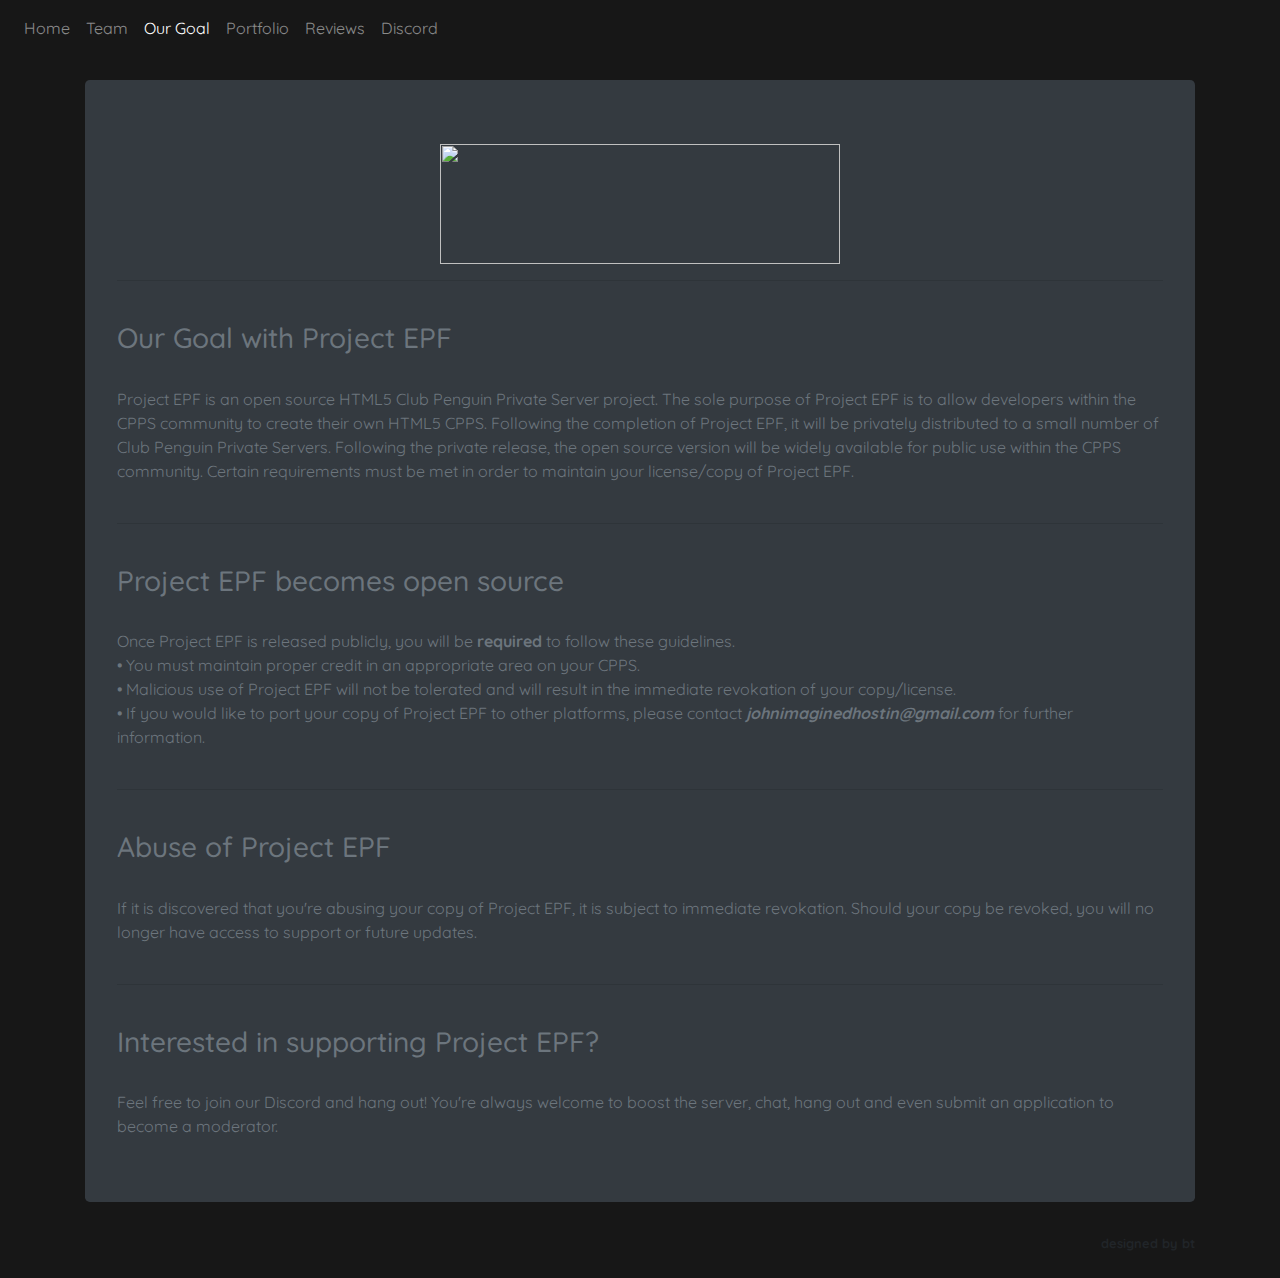
==== goal/index.html @ 99c1c5fc "Add files via upload" ====
<html lang="en" ng-app="projectepf" class="no-js">

<head>
	<!--<![endif]-->
	<title>Project EPF - Home</title>
	<meta name="description" content="Project EPF - Open Source HTML5 Club Penguin">
	<link rel="stylesheet" href="../assets/css/bootstrap.css">
	<link rel="stylesheet" href="../assets/css/style.css">
	<link rel="stylesheet" href="../assets/css/icons.css">
	<link rel="icon" type="image/png" href="../assets/img/favicon.png">
	<!-- vortyx, put your favicon above! ~bt -->
	<style>
	@import url('https://fonts.googleapis.com/css2?family=Quicksand&display=swap');
	</style>
</head>

<body>
	<nav class="navbar navbar-expand-lg navbar-dark">
		<button class="navbar-toggler" type="button" data-toggle="collapse" data-target="#navbarNav" aria-controls="navbarNav" aria-expanded="false" aria-label="Toggle navigation"> <span class="navbar-toggler-icon"></span> </button>
		<div class="collapse navbar-collapse" id="navbarNav">
			<ul class="navbar-nav">
				<li class="nav-item"> <a class="nav-link" href="/">Home</a> </li>
				<li class="nav-item"> <a class="nav-link" href="/team">Team</a> </li>
				<li class="nav-item active"> <a class="nav-link" href="/goal">Our Goal</a> </li>
			    <li class="nav-item"> <a class="nav-link" href="/goal">Portfolio</a> </li>
				<li class="nav-item"> <a class="nav-link" href="/reviews">Reviews</a> </li>
				<li class="nav-item"> <a class="nav-link" href="https://discord.gg/b7EmhBkWud">Discord</a> </li>
			</ul>
		</div>
	</nav>
	<div class="container">
		<br>
		<div id="content-view" ng-view>
			<div class="jumbotron bg-dark text-secondary">
				<div align="center"> <img src="https://project-epf.github.io/Website/images/logo.png" width="400" height="120">
					<hr>
					<br> </div>
				<h3>Our Goal with Project EPF</h3>
				<br> Project EPF is an open source HTML5 Club Penguin Private Server project. The sole purpose of Project EPF is to allow developers within the CPPS
				community to create their own HTML5 CPPS. Following the completion of Project EPF, it will be privately distributed to a small number of Club Penguin
				Private Servers. Following the private release, the open source version will be widely available for public use within the CPPS community. Certain
				requirements must be met in order to maintain your license/copy of Project EPF.<br><br><hr><br>
				<h3>Project EPF becomes open source</h3><br>
				Once Project EPF is released publicly, you will be <b>required</b> to follow these guidelines.<br>
				&bullet; You must maintain proper credit in an appropriate area on your CPPS.<br>
				&bullet; Malicious use of Project EPF will not be tolerated and will result in the immediate revokation of your copy/license.<br>
				&bullet; If you would like to port your copy of Project EPF to other platforms, please contact <b><i>johnimaginedhostin@gmail.com</b></i> for further information.
				<br><br><hr><br>
				<h3>Abuse of Project EPF</h3><br>
				If it is discovered that you're abusing your copy of Project EPF, it is subject to immediate revokation. Should your copy be revoked, you will 
				no longer have access to support or future updates.<br><br><hr><br>
				<h3>Interested in supporting Project EPF?</h3><br>
				Feel free to join our Discord and hang out! You're always welcome to boost the server, chat, hang out and even submit an application to become a moderator.
				</div>
		</div>
		<div class="footer">
			<div align="right"> <small><strong>designed by bt</strong></small><br><br>
		</div>
		</div>
</body>
</html>
---- assets/css/style.css ----
body {
	font-family: 'Quicksand', sans-serif;
	background-color: #171717;
}

epf {
	color: #828181;
}
---- assets/css/icons.css ----
@font-face {
  font-family: "bootstrap-icons";
  src: url("./fonts/bootstrap-icons.woff2?231ce25e89ab5804f9a6c427b8d325c9") format("woff2"),
url("./fonts/bootstrap-icons.woff?231ce25e89ab5804f9a6c427b8d325c9") format("woff");
}

[class^="bi-"]::before,
[class*=" bi-"]::before {
  display: inline-block;
  font-family: bootstrap-icons !important;
  font-style: normal;
  font-weight: normal !important;
  font-variant: normal;
  text-transform: none;
  line-height: 1;
  vertical-align: -.125em;
  -webkit-font-smoothing: antialiased;
  -moz-osx-font-smoothing: grayscale;
}

.bi-alarm-fill::before { content: "\f101"; }
.bi-alarm::before { content: "\f102"; }
.bi-align-bottom::before { content: "\f103"; }
.bi-align-center::before { content: "\f104"; }
.bi-align-end::before { content: "\f105"; }
.bi-align-middle::before { content: "\f106"; }
.bi-align-start::before { content: "\f107"; }
.bi-align-top::before { content: "\f108"; }
.bi-alt::before { content: "\f109"; }
.bi-app-indicator::before { content: "\f10a"; }
.bi-app::before { content: "\f10b"; }
.bi-archive-fill::before { content: "\f10c"; }
.bi-archive::before { content: "\f10d"; }
.bi-arrow-90deg-down::before { content: "\f10e"; }
.bi-arrow-90deg-left::before { content: "\f10f"; }
.bi-arrow-90deg-right::before { content: "\f110"; }
.bi-arrow-90deg-up::before { content: "\f111"; }
.bi-arrow-bar-down::before { content: "\f112"; }
.bi-arrow-bar-left::before { content: "\f113"; }
.bi-arrow-bar-right::before { content: "\f114"; }
.bi-arrow-bar-up::before { content: "\f115"; }
.bi-arrow-clockwise::before { content: "\f116"; }
.bi-arrow-counterclockwise::before { content: "\f117"; }
.bi-arrow-down-circle-fill::before { content: "\f118"; }
.bi-arrow-down-circle::before { content: "\f119"; }
.bi-arrow-down-left-circle-fill::before { content: "\f11a"; }
.bi-arrow-down-left-circle::before { content: "\f11b"; }
.bi-arrow-down-left-square-fill::before { content: "\f11c"; }
.bi-arrow-down-left-square::before { content: "\f11d"; }
.bi-arrow-down-left::before { content: "\f11e"; }
.bi-arrow-down-right-circle-fill::before { content: "\f11f"; }
.bi-arrow-down-right-circle::before { content: "\f120"; }
.bi-arrow-down-right-square-fill::before { content: "\f121"; }
.bi-arrow-down-right-square::before { content: "\f122"; }
.bi-arrow-down-right::before { content: "\f123"; }
.bi-arrow-down-short::before { content: "\f124"; }
.bi-arrow-down-square-fill::before { content: "\f125"; }
.bi-arrow-down-square::before { content: "\f126"; }
.bi-arrow-down-up::before { content: "\f127"; }
.bi-arrow-down::before { content: "\f128"; }
.bi-arrow-left-circle-fill::before { content: "\f129"; }
.bi-arrow-left-circle::before { content: "\f12a"; }
.bi-arrow-left-right::before { content: "\f12b"; }
.bi-arrow-left-short::before { content: "\f12c"; }
.bi-arrow-left-square-fill::before { content: "\f12d"; }
.bi-arrow-left-square::before { content: "\f12e"; }
.bi-arrow-left::before { content: "\f12f"; }
.bi-arrow-repeat::before { content: "\f130"; }
.bi-arrow-return-left::before { content: "\f131"; }
.bi-arrow-return-right::before { content: "\f132"; }
.bi-arrow-right-circle-fill::before { content: "\f133"; }
.bi-arrow-right-circle::before { content: "\f134"; }
.bi-arrow-right-short::before { content: "\f135"; }
.bi-arrow-right-square-fill::before { content: "\f136"; }
.bi-arrow-right-square::before { content: "\f137"; }
.bi-arrow-right::before { content: "\f138"; }
.bi-arrow-up-circle-fill::before { content: "\f139"; }
.bi-arrow-up-circle::before { content: "\f13a"; }
.bi-arrow-up-left-circle-fill::before { content: "\f13b"; }
.bi-arrow-up-left-circle::before { content: "\f13c"; }
.bi-arrow-up-left-square-fill::before { content: "\f13d"; }
.bi-arrow-up-left-square::before { content: "\f13e"; }
.bi-arrow-up-left::before { content: "\f13f"; }
.bi-arrow-up-right-circle-fill::before { content: "\f140"; }
.bi-arrow-up-right-circle::before { content: "\f141"; }
.bi-arrow-up-right-square-fill::before { content: "\f142"; }
.bi-arrow-up-right-square::before { content: "\f143"; }
.bi-arrow-up-right::before { content: "\f144"; }
.bi-arrow-up-short::before { content: "\f145"; }
.bi-arrow-up-square-fill::before { content: "\f146"; }
.bi-arrow-up-square::before { content: "\f147"; }
.bi-arrow-up::before { content: "\f148"; }
.bi-arrows-angle-contract::before { content: "\f149"; }
.bi-arrows-angle-expand::before { content: "\f14a"; }
.bi-arrows-collapse::before { content: "\f14b"; }
.bi-arrows-expand::before { content: "\f14c"; }
.bi-arrows-fullscreen::before { content: "\f14d"; }
.bi-arrows-move::before { content: "\f14e"; }
.bi-aspect-ratio-fill::before { content: "\f14f"; }
.bi-aspect-ratio::before { content: "\f150"; }
.bi-asterisk::before { content: "\f151"; }
.bi-at::before { content: "\f152"; }
.bi-award-fill::before { content: "\f153"; }
.bi-award::before { content: "\f154"; }
.bi-back::before { content: "\f155"; }
.bi-backspace-fill::before { content: "\f156"; }
.bi-backspace-reverse-fill::before { content: "\f157"; }
.bi-backspace-reverse::before { content: "\f158"; }
.bi-backspace::before { content: "\f159"; }
.bi-badge-3d-fill::before { content: "\f15a"; }
.bi-badge-3d::before { content: "\f15b"; }
.bi-badge-4k-fill::before { content: "\f15c"; }
.bi-badge-4k::before { content: "\f15d"; }
.bi-badge-8k-fill::before { content: "\f15e"; }
.bi-badge-8k::before { content: "\f15f"; }
.bi-badge-ad-fill::before { content: "\f160"; }
.bi-badge-ad::before { content: "\f161"; }
.bi-badge-ar-fill::before { content: "\f162"; }
.bi-badge-ar::before { content: "\f163"; }
.bi-badge-cc-fill::before { content: "\f164"; }
.bi-badge-cc::before { content: "\f165"; }
.bi-badge-hd-fill::before { content: "\f166"; }
.bi-badge-hd::before { content: "\f167"; }
.bi-badge-tm-fill::before { content: "\f168"; }
.bi-badge-tm::before { content: "\f169"; }
.bi-badge-vo-fill::before { content: "\f16a"; }
.bi-badge-vo::before { content: "\f16b"; }
.bi-badge-vr-fill::before { content: "\f16c"; }
.bi-badge-vr::before { content: "\f16d"; }
.bi-badge-wc-fill::before { content: "\f16e"; }
.bi-badge-wc::before { content: "\f16f"; }
.bi-bag-check-fill::before { content: "\f170"; }
.bi-bag-check::before { content: "\f171"; }
.bi-bag-dash-fill::before { content: "\f172"; }
.bi-bag-dash::before { content: "\f173"; }
.bi-bag-fill::before { content: "\f174"; }
.bi-bag-plus-fill::before { content: "\f175"; }
.bi-bag-plus::before { content: "\f176"; }
.bi-bag-x-fill::before { content: "\f177"; }
.bi-bag-x::before { content: "\f178"; }
.bi-bag::before { content: "\f179"; }
.bi-bar-chart-fill::before { content: "\f17a"; }
.bi-bar-chart-line-fill::before { content: "\f17b"; }
.bi-bar-chart-line::before { content: "\f17c"; }
.bi-bar-chart-steps::before { content: "\f17d"; }
.bi-bar-chart::before { content: "\f17e"; }
.bi-basket-fill::before { content: "\f17f"; }
.bi-basket::before { content: "\f180"; }
.bi-basket2-fill::before { content: "\f181"; }
.bi-basket2::before { content: "\f182"; }
.bi-basket3-fill::before { content: "\f183"; }
.bi-basket3::before { content: "\f184"; }
.bi-battery-charging::before { content: "\f185"; }
.bi-battery-full::before { content: "\f186"; }
.bi-battery-half::before { content: "\f187"; }
.bi-battery::before { content: "\f188"; }
.bi-bell-fill::before { content: "\f189"; }
.bi-bell::before { content: "\f18a"; }
.bi-bezier::before { content: "\f18b"; }
.bi-bezier2::before { content: "\f18c"; }
.bi-bicycle::before { content: "\f18d"; }
.bi-binoculars-fill::before { content: "\f18e"; }
.bi-binoculars::before { content: "\f18f"; }
.bi-blockquote-left::before { content: "\f190"; }
.bi-blockquote-right::before { content: "\f191"; }
.bi-book-fill::before { content: "\f192"; }
.bi-book-half::before { content: "\f193"; }
.bi-book::before { content: "\f194"; }
.bi-bookmark-check-fill::before { content: "\f195"; }
.bi-bookmark-check::before { content: "\f196"; }
.bi-bookmark-dash-fill::before { content: "\f197"; }
.bi-bookmark-dash::before { content: "\f198"; }
.bi-bookmark-fill::before { content: "\f199"; }
.bi-bookmark-heart-fill::before { content: "\f19a"; }
.bi-bookmark-heart::before { content: "\f19b"; }
.bi-bookmark-plus-fill::before { content: "\f19c"; }
.bi-bookmark-plus::before { content: "\f19d"; }
.bi-bookmark-star-fill::before { content: "\f19e"; }
.bi-bookmark-star::before { content: "\f19f"; }
.bi-bookmark-x-fill::before { content: "\f1a0"; }
.bi-bookmark-x::before { content: "\f1a1"; }
.bi-bookmark::before { content: "\f1a2"; }
.bi-bookmarks-fill::before { content: "\f1a3"; }
.bi-bookmarks::before { content: "\f1a4"; }
.bi-bookshelf::before { content: "\f1a5"; }
.bi-bootstrap-fill::before { content: "\f1a6"; }
.bi-bootstrap-reboot::before { content: "\f1a7"; }
.bi-bootstrap::before { content: "\f1a8"; }
.bi-border-all::before { content: "\f1a9"; }
.bi-border-bottom::before { content: "\f1aa"; }
.bi-border-center::before { content: "\f1ab"; }
.bi-border-inner::before { content: "\f1ac"; }
.bi-border-left::before { content: "\f1ad"; }
.bi-border-middle::before { content: "\f1ae"; }
.bi-border-outer::before { content: "\f1af"; }
.bi-border-right::before { content: "\f1b0"; }
.bi-border-style::before { content: "\f1b1"; }
.bi-border-top::before { content: "\f1b2"; }
.bi-border-width::before { content: "\f1b3"; }
.bi-border::before { content: "\f1b4"; }
.bi-bounding-box-circles::before { content: "\f1b5"; }
.bi-bounding-box::before { content: "\f1b6"; }
.bi-box-arrow-down-left::before { content: "\f1b7"; }
.bi-box-arrow-down-right::before { content: "\f1b8"; }
.bi-box-arrow-down::before { content: "\f1b9"; }
.bi-box-arrow-in-down-left::before { content: "\f1ba"; }
.bi-box-arrow-in-down-right::before { content: "\f1bb"; }
.bi-box-arrow-in-down::before { content: "\f1bc"; }
.bi-box-arrow-in-left::before { content: "\f1bd"; }
.bi-box-arrow-in-right::before { content: "\f1be"; }
.bi-box-arrow-in-up-left::before { content: "\f1bf"; }
.bi-box-arrow-in-up-right::before { content: "\f1c0"; }
.bi-box-arrow-in-up::before { content: "\f1c1"; }
.bi-box-arrow-left::before { content: "\f1c2"; }
.bi-box-arrow-right::before { content: "\f1c3"; }
.bi-box-arrow-up-left::before { content: "\f1c4"; }
.bi-box-arrow-up-right::before { content: "\f1c5"; }
.bi-box-arrow-up::before { content: "\f1c6"; }
.bi-box-seam::before { content: "\f1c7"; }
.bi-box::before { content: "\f1c8"; }
.bi-braces::before { content: "\f1c9"; }
.bi-bricks::before { content: "\f1ca"; }
.bi-briefcase-fill::before { content: "\f1cb"; }
.bi-briefcase::before { content: "\f1cc"; }
.bi-brightness-alt-high-fill::before { content: "\f1cd"; }
.bi-brightness-alt-high::before { content: "\f1ce"; }
.bi-brightness-alt-low-fill::before { content: "\f1cf"; }
.bi-brightness-alt-low::before { content: "\f1d0"; }
.bi-brightness-high-fill::before { content: "\f1d1"; }
.bi-brightness-high::before { content: "\f1d2"; }
.bi-brightness-low-fill::before { content: "\f1d3"; }
.bi-brightness-low::before { content: "\f1d4"; }
.bi-broadcast-pin::before { content: "\f1d5"; }
.bi-broadcast::before { content: "\f1d6"; }
.bi-brush-fill::before { content: "\f1d7"; }
.bi-brush::before { content: "\f1d8"; }
.bi-bucket-fill::before { content: "\f1d9"; }
.bi-bucket::before { content: "\f1da"; }
.bi-bug-fill::before { content: "\f1db"; }
.bi-bug::before { content: "\f1dc"; }
.bi-building::before { content: "\f1dd"; }
.bi-bullseye::before { content: "\f1de"; }
.bi-calculator-fill::before { content: "\f1df"; }
.bi-calculator::before { content: "\f1e0"; }
.bi-calendar-check-fill::before { content: "\f1e1"; }
.bi-calendar-check::before { content: "\f1e2"; }
.bi-calendar-date-fill::before { content: "\f1e3"; }
.bi-calendar-date::before { content: "\f1e4"; }
.bi-calendar-day-fill::before { content: "\f1e5"; }
.bi-calendar-day::before { content: "\f1e6"; }
.bi-calendar-event-fill::before { content: "\f1e7"; }
.bi-calendar-event::before { content: "\f1e8"; }
.bi-calendar-fill::before { content: "\f1e9"; }
.bi-calendar-minus-fill::before { content: "\f1ea"; }
.bi-calendar-minus::before { content: "\f1eb"; }
.bi-calendar-month-fill::before { content: "\f1ec"; }
.bi-calendar-month::before { content: "\f1ed"; }
.bi-calendar-plus-fill::before { content: "\f1ee"; }
.bi-calendar-plus::before { content: "\f1ef"; }
.bi-calendar-range-fill::before { content: "\f1f0"; }
.bi-calendar-range::before { content: "\f1f1"; }
.bi-calendar-week-fill::before { content: "\f1f2"; }
.bi-calendar-week::before { content: "\f1f3"; }
.bi-calendar-x-fill::before { content: "\f1f4"; }
.bi-calendar-x::before { content: "\f1f5"; }
.bi-calendar::before { content: "\f1f6"; }
.bi-calendar2-check-fill::before { content: "\f1f7"; }
.bi-calendar2-check::before { content: "\f1f8"; }
.bi-calendar2-date-fill::before { content: "\f1f9"; }
.bi-calendar2-date::before { content: "\f1fa"; }
.bi-calendar2-day-fill::before { content: "\f1fb"; }
.bi-calendar2-day::before { content: "\f1fc"; }
.bi-calendar2-event-fill::before { content: "\f1fd"; }
.bi-calendar2-event::before { content: "\f1fe"; }
.bi-calendar2-fill::before { content: "\f1ff"; }
.bi-calendar2-minus-fill::before { content: "\f200"; }
.bi-calendar2-minus::before { content: "\f201"; }
.bi-calendar2-month-fill::before { content: "\f202"; }
.bi-calendar2-month::before { content: "\f203"; }
.bi-calendar2-plus-fill::before { content: "\f204"; }
.bi-calendar2-plus::before { content: "\f205"; }
.bi-calendar2-range-fill::before { content: "\f206"; }
.bi-calendar2-range::before { content: "\f207"; }
.bi-calendar2-week-fill::before { content: "\f208"; }
.bi-calendar2-week::before { content: "\f209"; }
.bi-calendar2-x-fill::before { content: "\f20a"; }
.bi-calendar2-x::before { content: "\f20b"; }
.bi-calendar2::before { content: "\f20c"; }
.bi-calendar3-event-fill::before { content: "\f20d"; }
.bi-calendar3-event::before { content: "\f20e"; }
.bi-calendar3-fill::before { content: "\f20f"; }
.bi-calendar3-range-fill::before { content: "\f210"; }
.bi-calendar3-range::before { content: "\f211"; }
.bi-calendar3-week-fill::before { content: "\f212"; }
.bi-calendar3-week::before { content: "\f213"; }
.bi-calendar3::before { content: "\f214"; }
.bi-calendar4-event::before { content: "\f215"; }
.bi-calendar4-range::before { content: "\f216"; }
.bi-calendar4-week::before { content: "\f217"; }
.bi-calendar4::before { content: "\f218"; }
.bi-camera-fill::before { content: "\f219"; }
.bi-camera-reels-fill::before { content: "\f21a"; }
.bi-camera-reels::before { content: "\f21b"; }
.bi-camera-video-fill::before { content: "\f21c"; }
.bi-camera-video-off-fill::before { content: "\f21d"; }
.bi-camera-video-off::before { content: "\f21e"; }
.bi-camera-video::before { content: "\f21f"; }
.bi-camera::before { content: "\f220"; }
.bi-camera2::before { content: "\f221"; }
.bi-capslock-fill::before { content: "\f222"; }
.bi-capslock::before { content: "\f223"; }
.bi-card-checklist::before { content: "\f224"; }
.bi-card-heading::before { content: "\f225"; }
.bi-card-image::before { content: "\f226"; }
.bi-card-list::before { content: "\f227"; }
.bi-card-text::before { content: "\f228"; }
.bi-caret-down-fill::before { content: "\f229"; }
.bi-caret-down-square-fill::before { content: "\f22a"; }
.bi-caret-down-square::before { content: "\f22b"; }
.bi-caret-down::before { content: "\f22c"; }
.bi-caret-left-fill::before { content: "\f22d"; }
.bi-caret-left-square-fill::before { content: "\f22e"; }
.bi-caret-left-square::before { content: "\f22f"; }
.bi-caret-left::before { content: "\f230"; }
.bi-caret-right-fill::before { content: "\f231"; }
.bi-caret-right-square-fill::before { content: "\f232"; }
.bi-caret-right-square::before { content: "\f233"; }
.bi-caret-right::before { content: "\f234"; }
.bi-caret-up-fill::before { content: "\f235"; }
.bi-caret-up-square-fill::before { content: "\f236"; }
.bi-caret-up-square::before { content: "\f237"; }
.bi-caret-up::before { content: "\f238"; }
.bi-cart-check-fill::before { content: "\f239"; }
.bi-cart-check::before { content: "\f23a"; }
.bi-cart-dash-fill::before { content: "\f23b"; }
.bi-cart-dash::before { content: "\f23c"; }
.bi-cart-fill::before { content: "\f23d"; }
.bi-cart-plus-fill::before { content: "\f23e"; }
.bi-cart-plus::before { content: "\f23f"; }
.bi-cart-x-fill::before { content: "\f240"; }
.bi-cart-x::before { content: "\f241"; }
.bi-cart::before { content: "\f242"; }
.bi-cart2::before { content: "\f243"; }
.bi-cart3::before { content: "\f244"; }
.bi-cart4::before { content: "\f245"; }
.bi-cash-stack::before { content: "\f246"; }
.bi-cash::before { content: "\f247"; }
.bi-cast::before { content: "\f248"; }
.bi-chat-dots-fill::before { content: "\f249"; }
.bi-chat-dots::before { content: "\f24a"; }
.bi-chat-fill::before { content: "\f24b"; }
.bi-chat-left-dots-fill::before { content: "\f24c"; }
.bi-chat-left-dots::before { content: "\f24d"; }
.bi-chat-left-fill::before { content: "\f24e"; }
.bi-chat-left-quote-fill::before { content: "\f24f"; }
.bi-chat-left-quote::before { content: "\f250"; }
.bi-chat-left-text-fill::before { content: "\f251"; }
.bi-chat-left-text::before { content: "\f252"; }
.bi-chat-left::before { content: "\f253"; }
.bi-chat-quote-fill::before { content: "\f254"; }
.bi-chat-quote::before { content: "\f255"; }
.bi-chat-right-dots-fill::before { content: "\f256"; }
.bi-chat-right-dots::before { content: "\f257"; }
.bi-chat-right-fill::before { content: "\f258"; }
.bi-chat-right-quote-fill::before { content: "\f259"; }
.bi-chat-right-quote::before { content: "\f25a"; }
.bi-chat-right-text-fill::before { content: "\f25b"; }
.bi-chat-right-text::before { content: "\f25c"; }
.bi-chat-right::before { content: "\f25d"; }
.bi-chat-square-dots-fill::before { content: "\f25e"; }
.bi-chat-square-dots::before { content: "\f25f"; }
.bi-chat-square-fill::before { content: "\f260"; }
.bi-chat-square-quote-fill::before { content: "\f261"; }
.bi-chat-square-quote::before { content: "\f262"; }
.bi-chat-square-text-fill::before { content: "\f263"; }
.bi-chat-square-text::before { content: "\f264"; }
.bi-chat-square::before { content: "\f265"; }
.bi-chat-text-fill::before { content: "\f266"; }
.bi-chat-text::before { content: "\f267"; }
.bi-chat::before { content: "\f268"; }
.bi-check-all::before { content: "\f269"; }
.bi-check-circle-fill::before { content: "\f26a"; }
.bi-check-circle::before { content: "\f26b"; }
.bi-check-square-fill::before { content: "\f26c"; }
.bi-check-square::before { content: "\f26d"; }
.bi-check::before { content: "\f26e"; }
.bi-check2-all::before { content: "\f26f"; }
.bi-check2-circle::before { content: "\f270"; }
.bi-check2-square::before { content: "\f271"; }
.bi-check2::before { content: "\f272"; }
.bi-chevron-bar-contract::before { content: "\f273"; }
.bi-chevron-bar-down::before { content: "\f274"; }
.bi-chevron-bar-expand::before { content: "\f275"; }
.bi-chevron-bar-left::before { content: "\f276"; }
.bi-chevron-bar-right::before { content: "\f277"; }
.bi-chevron-bar-up::before { content: "\f278"; }
.bi-chevron-compact-down::before { content: "\f279"; }
.bi-chevron-compact-left::before { content: "\f27a"; }
.bi-chevron-compact-right::before { content: "\f27b"; }
.bi-chevron-compact-up::before { content: "\f27c"; }
.bi-chevron-contract::before { content: "\f27d"; }
.bi-chevron-double-down::before { content: "\f27e"; }
.bi-chevron-double-left::before { content: "\f27f"; }
.bi-chevron-double-right::before { content: "\f280"; }
.bi-chevron-double-up::before { content: "\f281"; }
.bi-chevron-down::before { content: "\f282"; }
.bi-chevron-expand::before { content: "\f283"; }
.bi-chevron-left::before { content: "\f284"; }
.bi-chevron-right::before { content: "\f285"; }
.bi-chevron-up::before { content: "\f286"; }
.bi-circle-fill::before { content: "\f287"; }
.bi-circle-half::before { content: "\f288"; }
.bi-circle-square::before { content: "\f289"; }
.bi-circle::before { content: "\f28a"; }
.bi-clipboard-check::before { content: "\f28b"; }
.bi-clipboard-data::before { content: "\f28c"; }
.bi-clipboard-minus::before { content: "\f28d"; }
.bi-clipboard-plus::before { content: "\f28e"; }
.bi-clipboard-x::before { content: "\f28f"; }
.bi-clipboard::before { content: "\f290"; }
.bi-clock-fill::before { content: "\f291"; }
.bi-clock-history::before { content: "\f292"; }
.bi-clock::before { content: "\f293"; }
.bi-cloud-arrow-down-fill::before { content: "\f294"; }
.bi-cloud-arrow-down::before { content: "\f295"; }
.bi-cloud-arrow-up-fill::before { content: "\f296"; }
.bi-cloud-arrow-up::before { content: "\f297"; }
.bi-cloud-check-fill::before { content: "\f298"; }
.bi-cloud-check::before { content: "\f299"; }
.bi-cloud-download-fill::before { content: "\f29a"; }
.bi-cloud-download::before { content: "\f29b"; }
.bi-cloud-drizzle-fill::before { content: "\f29c"; }
.bi-cloud-drizzle::before { content: "\f29d"; }
.bi-cloud-fill::before { content: "\f29e"; }
.bi-cloud-fog-fill::before { content: "\f29f"; }
.bi-cloud-fog::before { content: "\f2a0"; }
.bi-cloud-fog2-fill::before { content: "\f2a1"; }
.bi-cloud-fog2::before { content: "\f2a2"; }
.bi-cloud-hail-fill::before { content: "\f2a3"; }
.bi-cloud-hail::before { content: "\f2a4"; }
.bi-cloud-haze-1::before { content: "\f2a5"; }
.bi-cloud-haze-fill::before { content: "\f2a6"; }
.bi-cloud-haze::before { content: "\f2a7"; }
.bi-cloud-haze2-fill::before { content: "\f2a8"; }
.bi-cloud-lightning-fill::before { content: "\f2a9"; }
.bi-cloud-lightning-rain-fill::before { content: "\f2aa"; }
.bi-cloud-lightning-rain::before { content: "\f2ab"; }
.bi-cloud-lightning::before { content: "\f2ac"; }
.bi-cloud-minus-fill::before { content: "\f2ad"; }
.bi-cloud-minus::before { content: "\f2ae"; }
.bi-cloud-moon-fill::before { content: "\f2af"; }
.bi-cloud-moon::before { content: "\f2b0"; }
.bi-cloud-plus-fill::before { content: "\f2b1"; }
.bi-cloud-plus::before { content: "\f2b2"; }
.bi-cloud-rain-fill::before { content: "\f2b3"; }
.bi-cloud-rain-heavy-fill::before { content: "\f2b4"; }
.bi-cloud-rain-heavy::before { content: "\f2b5"; }
.bi-cloud-rain::before { content: "\f2b6"; }
.bi-cloud-slash-fill::before { content: "\f2b7"; }
.bi-cloud-slash::before { content: "\f2b8"; }
.bi-cloud-sleet-fill::before { content: "\f2b9"; }
.bi-cloud-sleet::before { content: "\f2ba"; }
.bi-cloud-snow-fill::before { content: "\f2bb"; }
.bi-cloud-snow::before { content: "\f2bc"; }
.bi-cloud-sun-fill::before { content: "\f2bd"; }
.bi-cloud-sun::before { content: "\f2be"; }
.bi-cloud-upload-fill::before { content: "\f2bf"; }
.bi-cloud-upload::before { content: "\f2c0"; }
.bi-cloud::before { content: "\f2c1"; }
.bi-clouds-fill::before { content: "\f2c2"; }
.bi-clouds::before { content: "\f2c3"; }
.bi-cloudy-fill::before { content: "\f2c4"; }
.bi-cloudy::before { content: "\f2c5"; }
.bi-code-slash::before { content: "\f2c6"; }
.bi-code-square::before { content: "\f2c7"; }
.bi-code::before { content: "\f2c8"; }
.bi-collection-fill::before { content: "\f2c9"; }
.bi-collection-play-fill::before { content: "\f2ca"; }
.bi-collection-play::before { content: "\f2cb"; }
.bi-collection::before { content: "\f2cc"; }
.bi-columns-gap::before { content: "\f2cd"; }
.bi-columns::before { content: "\f2ce"; }
.bi-command::before { content: "\f2cf"; }
.bi-compass-fill::before { content: "\f2d0"; }
.bi-compass::before { content: "\f2d1"; }
.bi-cone-striped::before { content: "\f2d2"; }
.bi-cone::before { content: "\f2d3"; }
.bi-controller::before { content: "\f2d4"; }
.bi-cpu-fill::before { content: "\f2d5"; }
.bi-cpu::before { content: "\f2d6"; }
.bi-credit-card-2-back-fill::before { content: "\f2d7"; }
.bi-credit-card-2-back::before { content: "\f2d8"; }
.bi-credit-card-2-front-fill::before { content: "\f2d9"; }
.bi-credit-card-2-front::before { content: "\f2da"; }
.bi-credit-card-fill::before { content: "\f2db"; }
.bi-credit-card::before { content: "\f2dc"; }
.bi-crop::before { content: "\f2dd"; }
.bi-cup-fill::before { content: "\f2de"; }
.bi-cup-straw::before { content: "\f2df"; }
.bi-cup::before { content: "\f2e0"; }
.bi-cursor-fill::before { content: "\f2e1"; }
.bi-cursor-text::before { content: "\f2e2"; }
.bi-cursor::before { content: "\f2e3"; }
.bi-dash-circle-dotted::before { content: "\f2e4"; }
.bi-dash-circle-fill::before { content: "\f2e5"; }
.bi-dash-circle::before { content: "\f2e6"; }
.bi-dash-square-dotted::before { content: "\f2e7"; }
.bi-dash-square-fill::before { content: "\f2e8"; }
.bi-dash-square::before { content: "\f2e9"; }
.bi-dash::before { content: "\f2ea"; }
.bi-diagram-2-fill::before { content: "\f2eb"; }
.bi-diagram-2::before { content: "\f2ec"; }
.bi-diagram-3-fill::before { content: "\f2ed"; }
.bi-diagram-3::before { content: "\f2ee"; }
.bi-diamond-fill::before { content: "\f2ef"; }
.bi-diamond-half::before { content: "\f2f0"; }
.bi-diamond::before { content: "\f2f1"; }
.bi-dice-1-fill::before { content: "\f2f2"; }
.bi-dice-1::before { content: "\f2f3"; }
.bi-dice-2-fill::before { content: "\f2f4"; }
.bi-dice-2::before { content: "\f2f5"; }
.bi-dice-3-fill::before { content: "\f2f6"; }
.bi-dice-3::before { content: "\f2f7"; }
.bi-dice-4-fill::before { content: "\f2f8"; }
.bi-dice-4::before { content: "\f2f9"; }
.bi-dice-5-fill::before { content: "\f2fa"; }
.bi-dice-5::before { content: "\f2fb"; }
.bi-dice-6-fill::before { content: "\f2fc"; }
.bi-dice-6::before { content: "\f2fd"; }
.bi-disc-fill::before { content: "\f2fe"; }
.bi-disc::before { content: "\f2ff"; }
.bi-discord::before { content: "\f300"; }
.bi-display-fill::before { content: "\f301"; }
.bi-display::before { content: "\f302"; }
.bi-distribute-horizontal::before { content: "\f303"; }
.bi-distribute-vertical::before { content: "\f304"; }
.bi-door-closed-fill::before { content: "\f305"; }
.bi-door-closed::before { content: "\f306"; }
.bi-door-open-fill::before { content: "\f307"; }
.bi-door-open::before { content: "\f308"; }
.bi-dot::before { content: "\f309"; }
.bi-download::before { content: "\f30a"; }
.bi-droplet-fill::before { content: "\f30b"; }
.bi-droplet-half::before { content: "\f30c"; }
.bi-droplet::before { content: "\f30d"; }
.bi-earbuds::before { content: "\f30e"; }
.bi-easel-fill::before { content: "\f30f"; }
.bi-easel::before { content: "\f310"; }
.bi-egg-fill::before { content: "\f311"; }
.bi-egg-fried::before { content: "\f312"; }
.bi-egg::before { content: "\f313"; }
.bi-eject-fill::before { content: "\f314"; }
.bi-eject::before { content: "\f315"; }
.bi-emoji-angry-fill::before { content: "\f316"; }
.bi-emoji-angry::before { content: "\f317"; }
.bi-emoji-dizzy-fill::before { content: "\f318"; }
.bi-emoji-dizzy::before { content: "\f319"; }
.bi-emoji-expressionless-fill::before { content: "\f31a"; }
.bi-emoji-expressionless::before { content: "\f31b"; }
.bi-emoji-frown-fill::before { content: "\f31c"; }
.bi-emoji-frown::before { content: "\f31d"; }
.bi-emoji-heart-eyes-fill::before { content: "\f31e"; }
.bi-emoji-heart-eyes::before { content: "\f31f"; }
.bi-emoji-laughing-fill::before { content: "\f320"; }
.bi-emoji-laughing::before { content: "\f321"; }
.bi-emoji-neutral-fill::before { content: "\f322"; }
.bi-emoji-neutral::before { content: "\f323"; }
.bi-emoji-smile-fill::before { content: "\f324"; }
.bi-emoji-smile-upside-down-fill::before { content: "\f325"; }
.bi-emoji-smile-upside-down::before { content: "\f326"; }
.bi-emoji-smile::before { content: "\f327"; }
.bi-emoji-sunglasses-fill::before { content: "\f328"; }
.bi-emoji-sunglasses::before { content: "\f329"; }
.bi-emoji-wink-fill::before { content: "\f32a"; }
.bi-emoji-wink::before { content: "\f32b"; }
.bi-envelope-fill::before { content: "\f32c"; }
.bi-envelope-open-fill::before { content: "\f32d"; }
.bi-envelope-open::before { content: "\f32e"; }
.bi-envelope::before { content: "\f32f"; }
.bi-eraser-fill::before { content: "\f330"; }
.bi-eraser::before { content: "\f331"; }
.bi-exclamation-circle-fill::before { content: "\f332"; }
.bi-exclamation-circle::before { content: "\f333"; }
.bi-exclamation-diamond-fill::before { content: "\f334"; }
.bi-exclamation-diamond::before { content: "\f335"; }
.bi-exclamation-octagon-fill::before { content: "\f336"; }
.bi-exclamation-octagon::before { content: "\f337"; }
.bi-exclamation-square-fill::before { content: "\f338"; }
.bi-exclamation-square::before { content: "\f339"; }
.bi-exclamation-triangle-fill::before { content: "\f33a"; }
.bi-exclamation-triangle::before { content: "\f33b"; }
.bi-exclamation::before { content: "\f33c"; }
.bi-exclude::before { content: "\f33d"; }
.bi-eye-fill::before { content: "\f33e"; }
.bi-eye-slash-fill::before { content: "\f33f"; }
.bi-eye-slash::before { content: "\f340"; }
.bi-eye::before { content: "\f341"; }
.bi-eyedropper::before { content: "\f342"; }
.bi-eyeglasses::before { content: "\f343"; }
.bi-facebook::before { content: "\f344"; }
.bi-file-arrow-down-fill::before { content: "\f345"; }
.bi-file-arrow-down::before { content: "\f346"; }
.bi-file-arrow-up-fill::before { content: "\f347"; }
.bi-file-arrow-up::before { content: "\f348"; }
.bi-file-bar-graph-fill::before { content: "\f349"; }
.bi-file-bar-graph::before { content: "\f34a"; }
.bi-file-binary-fill::before { content: "\f34b"; }
.bi-file-binary::before { content: "\f34c"; }
.bi-file-break-fill::before { content: "\f34d"; }
.bi-file-break::before { content: "\f34e"; }
.bi-file-check-fill::before { content: "\f34f"; }
.bi-file-check::before { content: "\f350"; }
.bi-file-code-fill::before { content: "\f351"; }
.bi-file-code::before { content: "\f352"; }
.bi-file-diff-fill::before { content: "\f353"; }
.bi-file-diff::before { content: "\f354"; }
.bi-file-earmark-arrow-down-fill::before { content: "\f355"; }
.bi-file-earmark-arrow-down::before { content: "\f356"; }
.bi-file-earmark-arrow-up-fill::before { content: "\f357"; }
.bi-file-earmark-arrow-up::before { content: "\f358"; }
.bi-file-earmark-bar-graph-fill::before { content: "\f359"; }
.bi-file-earmark-bar-graph::before { content: "\f35a"; }
.bi-file-earmark-binary-fill::before { content: "\f35b"; }
.bi-file-earmark-binary::before { content: "\f35c"; }
.bi-file-earmark-break-fill::before { content: "\f35d"; }
.bi-file-earmark-break::before { content: "\f35e"; }
.bi-file-earmark-check-fill::before { content: "\f35f"; }
.bi-file-earmark-check::before { content: "\f360"; }
.bi-file-earmark-code-fill::before { content: "\f361"; }
.bi-file-earmark-code::before { content: "\f362"; }
.bi-file-earmark-diff-fill::before { content: "\f363"; }
.bi-file-earmark-diff::before { content: "\f364"; }
.bi-file-earmark-easel-fill::before { content: "\f365"; }
.bi-file-earmark-easel::before { content: "\f366"; }
.bi-file-earmark-excel-fill::before { content: "\f367"; }
.bi-file-earmark-excel::before { content: "\f368"; }
.bi-file-earmark-fill::before { content: "\f369"; }
.bi-file-earmark-font-fill::before { content: "\f36a"; }
.bi-file-earmark-font::before { content: "\f36b"; }
.bi-file-earmark-image-fill::before { content: "\f36c"; }
.bi-file-earmark-image::before { content: "\f36d"; }
.bi-file-earmark-lock-fill::before { content: "\f36e"; }
.bi-file-earmark-lock::before { content: "\f36f"; }
.bi-file-earmark-lock2-fill::before { content: "\f370"; }
.bi-file-earmark-lock2::before { content: "\f371"; }
.bi-file-earmark-medical-fill::before { content: "\f372"; }
.bi-file-earmark-medical::before { content: "\f373"; }
.bi-file-earmark-minus-fill::before { content: "\f374"; }
.bi-file-earmark-minus::before { content: "\f375"; }
.bi-file-earmark-music-fill::before { content: "\f376"; }
.bi-file-earmark-music::before { content: "\f377"; }
.bi-file-earmark-person-fill::before { content: "\f378"; }
.bi-file-earmark-person::before { content: "\f379"; }
.bi-file-earmark-play-fill::before { content: "\f37a"; }
.bi-file-earmark-play::before { content: "\f37b"; }
.bi-file-earmark-plus-fill::before { content: "\f37c"; }
.bi-file-earmark-plus::before { content: "\f37d"; }
.bi-file-earmark-post-fill::before { content: "\f37e"; }
.bi-file-earmark-post::before { content: "\f37f"; }
.bi-file-earmark-ppt-fill::before { content: "\f380"; }
.bi-file-earmark-ppt::before { content: "\f381"; }
.bi-file-earmark-richtext-fill::before { content: "\f382"; }
.bi-file-earmark-richtext::before { content: "\f383"; }
.bi-file-earmark-ruled-fill::before { content: "\f384"; }
.bi-file-earmark-ruled::before { content: "\f385"; }
.bi-file-earmark-slides-fill::before { content: "\f386"; }
.bi-file-earmark-slides::before { content: "\f387"; }
.bi-file-earmark-spreadsheet-fill::before { content: "\f388"; }
.bi-file-earmark-spreadsheet::before { content: "\f389"; }
.bi-file-earmark-text-fill::before { content: "\f38a"; }
.bi-file-earmark-text::before { content: "\f38b"; }
.bi-file-earmark-word-fill::before { content: "\f38c"; }
.bi-file-earmark-word::before { content: "\f38d"; }
.bi-file-earmark-x-fill::before { content: "\f38e"; }
.bi-file-earmark-x::before { content: "\f38f"; }
.bi-file-earmark-zip-fill::before { content: "\f390"; }
.bi-file-earmark-zip::before { content: "\f391"; }
.bi-file-earmark::before { content: "\f392"; }
.bi-file-easel-fill::before { content: "\f393"; }
.bi-file-easel::before { content: "\f394"; }
.bi-file-excel-fill::before { content: "\f395"; }
.bi-file-excel::before { content: "\f396"; }
.bi-file-fill::before { content: "\f397"; }
.bi-file-font-fill::before { content: "\f398"; }
.bi-file-font::before { content: "\f399"; }
.bi-file-image-fill::before { content: "\f39a"; }
.bi-file-image::before { content: "\f39b"; }
.bi-file-lock-fill::before { content: "\f39c"; }
.bi-file-lock::before { content: "\f39d"; }
.bi-file-lock2-fill::before { content: "\f39e"; }
.bi-file-lock2::before { content: "\f39f"; }
.bi-file-medical-fill::before { content: "\f3a0"; }
.bi-file-medical::before { content: "\f3a1"; }
.bi-file-minus-fill::before { content: "\f3a2"; }
.bi-file-minus::before { content: "\f3a3"; }
.bi-file-music-fill::before { content: "\f3a4"; }
.bi-file-music::before { content: "\f3a5"; }
.bi-file-person-fill::before { content: "\f3a6"; }
.bi-file-person::before { content: "\f3a7"; }
.bi-file-play-fill::before { content: "\f3a8"; }
.bi-file-play::before { content: "\f3a9"; }
.bi-file-plus-fill::before { content: "\f3aa"; }
.bi-file-plus::before { content: "\f3ab"; }
.bi-file-post-fill::before { content: "\f3ac"; }
.bi-file-post::before { content: "\f3ad"; }
.bi-file-ppt-fill::before { content: "\f3ae"; }
.bi-file-ppt::before { content: "\f3af"; }
.bi-file-richtext-fill::before { content: "\f3b0"; }
.bi-file-richtext::before { content: "\f3b1"; }
.bi-file-ruled-fill::before { content: "\f3b2"; }
.bi-file-ruled::before { content: "\f3b3"; }
.bi-file-slides-fill::before { content: "\f3b4"; }
.bi-file-slides::before { content: "\f3b5"; }
.bi-file-spreadsheet-fill::before { content: "\f3b6"; }
.bi-file-spreadsheet::before { content: "\f3b7"; }
.bi-file-text-fill::before { content: "\f3b8"; }
.bi-file-text::before { content: "\f3b9"; }
.bi-file-word-fill::before { content: "\f3ba"; }
.bi-file-word::before { content: "\f3bb"; }
.bi-file-x-fill::before { content: "\f3bc"; }
.bi-file-x::before { content: "\f3bd"; }
.bi-file-zip-fill::before { content: "\f3be"; }
.bi-file-zip::before { content: "\f3bf"; }
.bi-file::before { content: "\f3c0"; }
.bi-files-alt::before { content: "\f3c1"; }
.bi-files::before { content: "\f3c2"; }
.bi-film::before { content: "\f3c3"; }
.bi-filter-circle-fill::before { content: "\f3c4"; }
.bi-filter-circle::before { content: "\f3c5"; }
.bi-filter-left::before { content: "\f3c6"; }
.bi-filter-right::before { content: "\f3c7"; }
.bi-filter-square-fill::before { content: "\f3c8"; }
.bi-filter-square::before { content: "\f3c9"; }
.bi-filter::before { content: "\f3ca"; }
.bi-flag-fill::before { content: "\f3cb"; }
.bi-flag::before { content: "\f3cc"; }
.bi-flower1::before { content: "\f3cd"; }
.bi-flower2::before { content: "\f3ce"; }
.bi-flower3::before { content: "\f3cf"; }
.bi-folder-check::before { content: "\f3d0"; }
.bi-folder-fill::before { content: "\f3d1"; }
.bi-folder-minus::before { content: "\f3d2"; }
.bi-folder-plus::before { content: "\f3d3"; }
.bi-folder-symlink-fill::before { content: "\f3d4"; }
.bi-folder-symlink::before { content: "\f3d5"; }
.bi-folder-x::before { content: "\f3d6"; }
.bi-folder::before { content: "\f3d7"; }
.bi-folder2-open::before { content: "\f3d8"; }
.bi-folder2::before { content: "\f3d9"; }
.bi-fonts::before { content: "\f3da"; }
.bi-forward-fill::before { content: "\f3db"; }
.bi-forward::before { content: "\f3dc"; }
.bi-front::before { content: "\f3dd"; }
.bi-fullscreen-exit::before { content: "\f3de"; }
.bi-fullscreen::before { content: "\f3df"; }
.bi-funnel-fill::before { content: "\f3e0"; }
.bi-funnel::before { content: "\f3e1"; }
.bi-gear-fill::before { content: "\f3e2"; }
.bi-gear-wide-connected::before { content: "\f3e3"; }
.bi-gear-wide::before { content: "\f3e4"; }
.bi-gear::before { content: "\f3e5"; }
.bi-gem::before { content: "\f3e6"; }
.bi-geo-alt-fill::before { content: "\f3e7"; }
.bi-geo-alt::before { content: "\f3e8"; }
.bi-geo-fill::before { content: "\f3e9"; }
.bi-geo::before { content: "\f3ea"; }
.bi-gift-fill::before { content: "\f3eb"; }
.bi-gift::before { content: "\f3ec"; }
.bi-github::before { content: "\f3ed"; }
.bi-globe::before { content: "\f3ee"; }
.bi-globe2::before { content: "\f3ef"; }
.bi-google::before { content: "\f3f0"; }
.bi-graph-down::before { content: "\f3f1"; }
.bi-graph-up::before { content: "\f3f2"; }
.bi-grid-1x2-fill::before { content: "\f3f3"; }
.bi-grid-1x2::before { content: "\f3f4"; }
.bi-grid-3x2-gap-fill::before { content: "\f3f5"; }
.bi-grid-3x2-gap::before { content: "\f3f6"; }
.bi-grid-3x2::before { content: "\f3f7"; }
.bi-grid-3x3-gap-fill::before { content: "\f3f8"; }
.bi-grid-3x3-gap::before { content: "\f3f9"; }
.bi-grid-3x3::before { content: "\f3fa"; }
.bi-grid-fill::before { content: "\f3fb"; }
.bi-grid::before { content: "\f3fc"; }
.bi-grip-horizontal::before { content: "\f3fd"; }
.bi-grip-vertical::before { content: "\f3fe"; }
.bi-hammer::before { content: "\f3ff"; }
.bi-hand-index-fill::before { content: "\f400"; }
.bi-hand-index-thumb-fill::before { content: "\f401"; }
.bi-hand-index-thumb::before { content: "\f402"; }
.bi-hand-index::before { content: "\f403"; }
.bi-hand-thumbs-down-fill::before { content: "\f404"; }
.bi-hand-thumbs-down::before { content: "\f405"; }
.bi-hand-thumbs-up-fill::before { content: "\f406"; }
.bi-hand-thumbs-up::before { content: "\f407"; }
.bi-handbag-fill::before { content: "\f408"; }
.bi-handbag::before { content: "\f409"; }
.bi-hash::before { content: "\f40a"; }
.bi-hdd-fill::before { content: "\f40b"; }
.bi-hdd-network-fill::before { content: "\f40c"; }
.bi-hdd-network::before { content: "\f40d"; }
.bi-hdd-rack-fill::before { content: "\f40e"; }
.bi-hdd-rack::before { content: "\f40f"; }
.bi-hdd-stack-fill::before { content: "\f410"; }
.bi-hdd-stack::before { content: "\f411"; }
.bi-hdd::before { content: "\f412"; }
.bi-headphones::before { content: "\f413"; }
.bi-headset::before { content: "\f414"; }
.bi-heart-fill::before { content: "\f415"; }
.bi-heart-half::before { content: "\f416"; }
.bi-heart::before { content: "\f417"; }
.bi-heptagon-fill::before { content: "\f418"; }
.bi-heptagon-half::before { content: "\f419"; }
.bi-heptagon::before { content: "\f41a"; }
.bi-hexagon-fill::before { content: "\f41b"; }
.bi-hexagon-half::before { content: "\f41c"; }
.bi-hexagon::before { content: "\f41d"; }
.bi-hourglass-bottom::before { content: "\f41e"; }
.bi-hourglass-split::before { content: "\f41f"; }
.bi-hourglass-top::before { content: "\f420"; }
.bi-hourglass::before { content: "\f421"; }
.bi-house-door-fill::before { content: "\f422"; }
.bi-house-door::before { content: "\f423"; }
.bi-house-fill::before { content: "\f424"; }
.bi-house::before { content: "\f425"; }
.bi-hr::before { content: "\f426"; }
.bi-hurricane::before { content: "\f427"; }
.bi-image-alt::before { content: "\f428"; }
.bi-image-fill::before { content: "\f429"; }
.bi-image::before { content: "\f42a"; }
.bi-images::before { content: "\f42b"; }
.bi-inbox-fill::before { content: "\f42c"; }
.bi-inbox::before { content: "\f42d"; }
.bi-inboxes-fill::before { content: "\f42e"; }
.bi-inboxes::before { content: "\f42f"; }
.bi-info-circle-fill::before { content: "\f430"; }
.bi-info-circle::before { content: "\f431"; }
.bi-info-square-fill::before { content: "\f432"; }
.bi-info-square::before { content: "\f433"; }
.bi-info::before { content: "\f434"; }
.bi-input-cursor-text::before { content: "\f435"; }
.bi-input-cursor::before { content: "\f436"; }
.bi-instagram::before { content: "\f437"; }
.bi-intersect::before { content: "\f438"; }
.bi-journal-album::before { content: "\f439"; }
.bi-journal-arrow-down::before { content: "\f43a"; }
.bi-journal-arrow-up::before { content: "\f43b"; }
.bi-journal-bookmark-fill::before { content: "\f43c"; }
.bi-journal-bookmark::before { content: "\f43d"; }
.bi-journal-check::before { content: "\f43e"; }
.bi-journal-code::before { content: "\f43f"; }
.bi-journal-medical::before { content: "\f440"; }
.bi-journal-minus::before { content: "\f441"; }
.bi-journal-plus::before { content: "\f442"; }
.bi-journal-richtext::before { content: "\f443"; }
.bi-journal-text::before { content: "\f444"; }
.bi-journal-x::before { content: "\f445"; }
.bi-journal::before { content: "\f446"; }
.bi-journals::before { content: "\f447"; }
.bi-joystick::before { content: "\f448"; }
.bi-justify-left::before { content: "\f449"; }
.bi-justify-right::before { content: "\f44a"; }
.bi-justify::before { content: "\f44b"; }
.bi-kanban-fill::before { content: "\f44c"; }
.bi-kanban::before { content: "\f44d"; }
.bi-key-fill::before { content: "\f44e"; }
.bi-key::before { content: "\f44f"; }
.bi-keyboard-fill::before { content: "\f450"; }
.bi-keyboard::before { content: "\f451"; }
.bi-ladder::before { content: "\f452"; }
.bi-lamp-fill::before { content: "\f453"; }
.bi-lamp::before { content: "\f454"; }
.bi-laptop-fill::before { content: "\f455"; }
.bi-laptop::before { content: "\f456"; }
.bi-layer-backward::before { content: "\f457"; }
.bi-layer-forward::before { content: "\f458"; }
.bi-layers-fill::before { content: "\f459"; }
.bi-layers-half::before { content: "\f45a"; }
.bi-layers::before { content: "\f45b"; }
.bi-layout-sidebar-inset-reverse::before { content: "\f45c"; }
.bi-layout-sidebar-inset::before { content: "\f45d"; }
.bi-layout-sidebar-reverse::before { content: "\f45e"; }
.bi-layout-sidebar::before { content: "\f45f"; }
.bi-layout-split::before { content: "\f460"; }
.bi-layout-text-sidebar-reverse::before { content: "\f461"; }
.bi-layout-text-sidebar::before { content: "\f462"; }
.bi-layout-text-window-reverse::before { content: "\f463"; }
.bi-layout-text-window::before { content: "\f464"; }
.bi-layout-three-columns::before { content: "\f465"; }
.bi-layout-wtf::before { content: "\f466"; }
.bi-life-preserver::before { content: "\f467"; }
.bi-lightbulb-fill::before { content: "\f468"; }
.bi-lightbulb-off-fill::before { content: "\f469"; }
.bi-lightbulb-off::before { content: "\f46a"; }
.bi-lightbulb::before { content: "\f46b"; }
.bi-lightning-charge-fill::before { content: "\f46c"; }
.bi-lightning-charge::before { content: "\f46d"; }
.bi-lightning-fill::before { content: "\f46e"; }
.bi-lightning::before { content: "\f46f"; }
.bi-link-45deg::before { content: "\f470"; }
.bi-link::before { content: "\f471"; }
.bi-linkedin::before { content: "\f472"; }
.bi-list-check::before { content: "\f473"; }
.bi-list-nested::before { content: "\f474"; }
.bi-list-ol::before { content: "\f475"; }
.bi-list-stars::before { content: "\f476"; }
.bi-list-task::before { content: "\f477"; }
.bi-list-ul::before { content: "\f478"; }
.bi-list::before { content: "\f479"; }
.bi-lock-fill::before { content: "\f47a"; }
.bi-lock::before { content: "\f47b"; }
.bi-mailbox::before { content: "\f47c"; }
.bi-mailbox2::before { content: "\f47d"; }
.bi-map-fill::before { content: "\f47e"; }
.bi-map::before { content: "\f47f"; }
.bi-markdown-fill::before { content: "\f480"; }
.bi-markdown::before { content: "\f481"; }
.bi-mask::before { content: "\f482"; }
.bi-megaphone-fill::before { content: "\f483"; }
.bi-megaphone::before { content: "\f484"; }
.bi-menu-app-fill::before { content: "\f485"; }
.bi-menu-app::before { content: "\f486"; }
.bi-menu-button-fill::before { content: "\f487"; }
.bi-menu-button-wide-fill::before { content: "\f488"; }
.bi-menu-button-wide::before { content: "\f489"; }
.bi-menu-button::before { content: "\f48a"; }
.bi-menu-down::before { content: "\f48b"; }
.bi-menu-up::before { content: "\f48c"; }
.bi-mic-fill::before { content: "\f48d"; }
.bi-mic-mute-fill::before { content: "\f48e"; }
.bi-mic-mute::before { content: "\f48f"; }
.bi-mic::before { content: "\f490"; }
.bi-minecart-loaded::before { content: "\f491"; }
.bi-minecart::before { content: "\f492"; }
.bi-moisture::before { content: "\f493"; }
.bi-moon-fill::before { content: "\f494"; }
.bi-moon-stars-fill::before { content: "\f495"; }
.bi-moon-stars::before { content: "\f496"; }
.bi-moon::before { content: "\f497"; }
.bi-mouse-fill::before { content: "\f498"; }
.bi-mouse::before { content: "\f499"; }
.bi-mouse2-fill::before { content: "\f49a"; }
.bi-mouse2::before { content: "\f49b"; }
.bi-mouse3-fill::before { content: "\f49c"; }
.bi-mouse3::before { content: "\f49d"; }
.bi-music-note-beamed::before { content: "\f49e"; }
.bi-music-note-list::before { content: "\f49f"; }
.bi-music-note::before { content: "\f4a0"; }
.bi-music-player-fill::before { content: "\f4a1"; }
.bi-music-player::before { content: "\f4a2"; }
.bi-newspaper::before { content: "\f4a3"; }
.bi-node-minus-fill::before { content: "\f4a4"; }
.bi-node-minus::before { content: "\f4a5"; }
.bi-node-plus-fill::before { content: "\f4a6"; }
.bi-node-plus::before { content: "\f4a7"; }
.bi-nut-fill::before { content: "\f4a8"; }
.bi-nut::before { content: "\f4a9"; }
.bi-octagon-fill::before { content: "\f4aa"; }
.bi-octagon-half::before { content: "\f4ab"; }
.bi-octagon::before { content: "\f4ac"; }
.bi-option::before { content: "\f4ad"; }
.bi-outlet::before { content: "\f4ae"; }
.bi-paint-bucket::before { content: "\f4af"; }
.bi-palette-fill::before { content: "\f4b0"; }
.bi-palette::before { content: "\f4b1"; }
.bi-palette2::before { content: "\f4b2"; }
.bi-paperclip::before { content: "\f4b3"; }
.bi-paragraph::before { content: "\f4b4"; }
.bi-patch-check-fill::before { content: "\f4b5"; }
.bi-patch-check::before { content: "\f4b6"; }
.bi-patch-exclamation-fill::before { content: "\f4b7"; }
.bi-patch-exclamation::before { content: "\f4b8"; }
.bi-patch-minus-fill::before { content: "\f4b9"; }
.bi-patch-minus::before { content: "\f4ba"; }
.bi-patch-plus-fill::before { content: "\f4bb"; }
.bi-patch-plus::before { content: "\f4bc"; }
.bi-patch-question-fill::before { content: "\f4bd"; }
.bi-patch-question::before { content: "\f4be"; }
.bi-pause-btn-fill::before { content: "\f4bf"; }
.bi-pause-btn::before { content: "\f4c0"; }
.bi-pause-circle-fill::before { content: "\f4c1"; }
.bi-pause-circle::before { content: "\f4c2"; }
.bi-pause-fill::before { content: "\f4c3"; }
.bi-pause::before { content: "\f4c4"; }
.bi-peace-fill::before { content: "\f4c5"; }
.bi-peace::before { content: "\f4c6"; }
.bi-pen-fill::before { content: "\f4c7"; }
.bi-pen::before { content: "\f4c8"; }
.bi-pencil-fill::before { content: "\f4c9"; }
.bi-pencil-square::before { content: "\f4ca"; }
.bi-pencil::before { content: "\f4cb"; }
.bi-pentagon-fill::before { content: "\f4cc"; }
.bi-pentagon-half::before { content: "\f4cd"; }
.bi-pentagon::before { content: "\f4ce"; }
.bi-people-fill::before { content: "\f4cf"; }
.bi-people::before { content: "\f4d0"; }
.bi-percent::before { content: "\f4d1"; }
.bi-person-badge-fill::before { content: "\f4d2"; }
.bi-person-badge::before { content: "\f4d3"; }
.bi-person-bounding-box::before { content: "\f4d4"; }
.bi-person-check-fill::before { content: "\f4d5"; }
.bi-person-check::before { content: "\f4d6"; }
.bi-person-circle::before { content: "\f4d7"; }
.bi-person-dash-fill::before { content: "\f4d8"; }
.bi-person-dash::before { content: "\f4d9"; }
.bi-person-fill::before { content: "\f4da"; }
.bi-person-lines-fill::before { content: "\f4db"; }
.bi-person-plus-fill::before { content: "\f4dc"; }
.bi-person-plus::before { content: "\f4dd"; }
.bi-person-square::before { content: "\f4de"; }
.bi-person-x-fill::before { content: "\f4df"; }
.bi-person-x::before { content: "\f4e0"; }
.bi-person::before { content: "\f4e1"; }
.bi-phone-fill::before { content: "\f4e2"; }
.bi-phone-landscape-fill::before { content: "\f4e3"; }
.bi-phone-landscape::before { content: "\f4e4"; }
.bi-phone-vibrate-fill::before { content: "\f4e5"; }
.bi-phone-vibrate::before { content: "\f4e6"; }
.bi-phone::before { content: "\f4e7"; }
.bi-pie-chart-fill::before { content: "\f4e8"; }
.bi-pie-chart::before { content: "\f4e9"; }
.bi-pin-angle-fill::before { content: "\f4ea"; }
.bi-pin-angle::before { content: "\f4eb"; }
.bi-pin-fill::before { content: "\f4ec"; }
.bi-pin::before { content: "\f4ed"; }
.bi-pip-fill::before { content: "\f4ee"; }
.bi-pip::before { content: "\f4ef"; }
.bi-play-btn-fill::before { content: "\f4f0"; }
.bi-play-btn::before { content: "\f4f1"; }
.bi-play-circle-fill::before { content: "\f4f2"; }
.bi-play-circle::before { content: "\f4f3"; }
.bi-play-fill::before { content: "\f4f4"; }
.bi-play::before { content: "\f4f5"; }
.bi-plug-fill::before { content: "\f4f6"; }
.bi-plug::before { content: "\f4f7"; }
.bi-plus-circle-dotted::before { content: "\f4f8"; }
.bi-plus-circle-fill::before { content: "\f4f9"; }
.bi-plus-circle::before { content: "\f4fa"; }
.bi-plus-square-dotted::before { content: "\f4fb"; }
.bi-plus-square-fill::before { content: "\f4fc"; }
.bi-plus-square::before { content: "\f4fd"; }
.bi-plus::before { content: "\f4fe"; }
.bi-power::before { content: "\f4ff"; }
.bi-printer-fill::before { content: "\f500"; }
.bi-printer::before { content: "\f501"; }
.bi-puzzle-fill::before { content: "\f502"; }
.bi-puzzle::before { content: "\f503"; }
.bi-question-circle-fill::before { content: "\f504"; }
.bi-question-circle::before { content: "\f505"; }
.bi-question-diamond-fill::before { content: "\f506"; }
.bi-question-diamond::before { content: "\f507"; }
.bi-question-octagon-fill::before { content: "\f508"; }
.bi-question-octagon::before { content: "\f509"; }
.bi-question-square-fill::before { content: "\f50a"; }
.bi-question-square::before { content: "\f50b"; }
.bi-question::before { content: "\f50c"; }
.bi-rainbow::before { content: "\f50d"; }
.bi-receipt-cutoff::before { content: "\f50e"; }
.bi-receipt::before { content: "\f50f"; }
.bi-reception-0::before { content: "\f510"; }
.bi-reception-1::before { content: "\f511"; }
.bi-reception-2::before { content: "\f512"; }
.bi-reception-3::before { content: "\f513"; }
.bi-reception-4::before { content: "\f514"; }
.bi-record-btn-fill::before { content: "\f515"; }
.bi-record-btn::before { content: "\f516"; }
.bi-record-circle-fill::before { content: "\f517"; }
.bi-record-circle::before { content: "\f518"; }
.bi-record-fill::before { content: "\f519"; }
.bi-record::before { content: "\f51a"; }
.bi-record2-fill::before { content: "\f51b"; }
.bi-record2::before { content: "\f51c"; }
.bi-reply-all-fill::before { content: "\f51d"; }
.bi-reply-all::before { content: "\f51e"; }
.bi-reply-fill::before { content: "\f51f"; }
.bi-reply::before { content: "\f520"; }
.bi-rss-fill::before { content: "\f521"; }
.bi-rss::before { content: "\f522"; }
.bi-rulers::before { content: "\f523"; }
.bi-save-fill::before { content: "\f524"; }
.bi-save::before { content: "\f525"; }
.bi-save2-fill::before { content: "\f526"; }
.bi-save2::before { content: "\f527"; }
.bi-scissors::before { content: "\f528"; }
.bi-screwdriver::before { content: "\f529"; }
.bi-search::before { content: "\f52a"; }
.bi-segmented-nav::before { content: "\f52b"; }
.bi-server::before { content: "\f52c"; }
.bi-share-fill::before { content: "\f52d"; }
.bi-share::before { content: "\f52e"; }
.bi-shield-check::before { content: "\f52f"; }
.bi-shield-exclamation::before { content: "\f530"; }
.bi-shield-fill-check::before { content: "\f531"; }
.bi-shield-fill-exclamation::before { content: "\f532"; }
.bi-shield-fill-minus::before { content: "\f533"; }
.bi-shield-fill-plus::before { content: "\f534"; }
.bi-shield-fill-x::before { content: "\f535"; }
.bi-shield-fill::before { content: "\f536"; }
.bi-shield-lock-fill::before { content: "\f537"; }
.bi-shield-lock::before { content: "\f538"; }
.bi-shield-minus::before { content: "\f539"; }
.bi-shield-plus::before { content: "\f53a"; }
.bi-shield-shaded::before { content: "\f53b"; }
.bi-shield-slash-fill::before { content: "\f53c"; }
.bi-shield-slash::before { content: "\f53d"; }
.bi-shield-x::before { content: "\f53e"; }
.bi-shield::before { content: "\f53f"; }
.bi-shift-fill::before { content: "\f540"; }
.bi-shift::before { content: "\f541"; }
.bi-shop-window::before { content: "\f542"; }
.bi-shop::before { content: "\f543"; }
.bi-shuffle::before { content: "\f544"; }
.bi-signpost-2-fill::before { content: "\f545"; }
.bi-signpost-2::before { content: "\f546"; }
.bi-signpost-fill::before { content: "\f547"; }
.bi-signpost-split-fill::before { content: "\f548"; }
.bi-signpost-split::before { content: "\f549"; }
.bi-signpost::before { content: "\f54a"; }
.bi-sim-fill::before { content: "\f54b"; }
.bi-sim::before { content: "\f54c"; }
.bi-skip-backward-btn-fill::before { content: "\f54d"; }
.bi-skip-backward-btn::before { content: "\f54e"; }
.bi-skip-backward-circle-fill::before { content: "\f54f"; }
.bi-skip-backward-circle::before { content: "\f550"; }
.bi-skip-backward-fill::before { content: "\f551"; }
.bi-skip-backward::before { content: "\f552"; }
.bi-skip-end-btn-fill::before { content: "\f553"; }
.bi-skip-end-btn::before { content: "\f554"; }
.bi-skip-end-circle-fill::before { content: "\f555"; }
.bi-skip-end-circle::before { content: "\f556"; }
.bi-skip-end-fill::before { content: "\f557"; }
.bi-skip-end::before { content: "\f558"; }
.bi-skip-forward-btn-fill::before { content: "\f559"; }
.bi-skip-forward-btn::before { content: "\f55a"; }
.bi-skip-forward-circle-fill::before { content: "\f55b"; }
.bi-skip-forward-circle::before { content: "\f55c"; }
.bi-skip-forward-fill::before { content: "\f55d"; }
.bi-skip-forward::before { content: "\f55e"; }
.bi-skip-start-btn-fill::before { content: "\f55f"; }
.bi-skip-start-btn::before { content: "\f560"; }
.bi-skip-start-circle-fill::before { content: "\f561"; }
.bi-skip-start-circle::before { content: "\f562"; }
.bi-skip-start-fill::before { content: "\f563"; }
.bi-skip-start::before { content: "\f564"; }
.bi-slack::before { content: "\f565"; }
.bi-slash-circle-fill::before { content: "\f566"; }
.bi-slash-circle::before { content: "\f567"; }
.bi-slash-square-fill::before { content: "\f568"; }
.bi-slash-square::before { content: "\f569"; }
.bi-slash::before { content: "\f56a"; }
.bi-sliders::before { content: "\f56b"; }
.bi-smartwatch::before { content: "\f56c"; }
.bi-snow::before { content: "\f56d"; }
.bi-snow2::before { content: "\f56e"; }
.bi-snow3::before { content: "\f56f"; }
.bi-sort-alpha-down-alt::before { content: "\f570"; }
.bi-sort-alpha-down::before { content: "\f571"; }
.bi-sort-alpha-up-alt::before { content: "\f572"; }
.bi-sort-alpha-up::before { content: "\f573"; }
.bi-sort-down-alt::before { content: "\f574"; }
.bi-sort-down::before { content: "\f575"; }
.bi-sort-numeric-down-alt::before { content: "\f576"; }
.bi-sort-numeric-down::before { content: "\f577"; }
.bi-sort-numeric-up-alt::before { content: "\f578"; }
.bi-sort-numeric-up::before { content: "\f579"; }
.bi-sort-up-alt::before { content: "\f57a"; }
.bi-sort-up::before { content: "\f57b"; }
.bi-soundwave::before { content: "\f57c"; }
.bi-speaker-fill::before { content: "\f57d"; }
.bi-speaker::before { content: "\f57e"; }
.bi-speedometer::before { content: "\f57f"; }
.bi-speedometer2::before { content: "\f580"; }
.bi-spellcheck::before { content: "\f581"; }
.bi-square-fill::before { content: "\f582"; }
.bi-square-half::before { content: "\f583"; }
.bi-square::before { content: "\f584"; }
.bi-stack::before { content: "\f585"; }
.bi-star-fill::before { content: "\f586"; }
.bi-star-half::before { content: "\f587"; }
.bi-star::before { content: "\f588"; }
.bi-stars::before { content: "\f589"; }
.bi-stickies-fill::before { content: "\f58a"; }
.bi-stickies::before { content: "\f58b"; }
.bi-sticky-fill::before { content: "\f58c"; }
.bi-sticky::before { content: "\f58d"; }
.bi-stop-btn-fill::before { content: "\f58e"; }
.bi-stop-btn::before { content: "\f58f"; }
.bi-stop-circle-fill::before { content: "\f590"; }
.bi-stop-circle::before { content: "\f591"; }
.bi-stop-fill::before { content: "\f592"; }
.bi-stop::before { content: "\f593"; }
.bi-stoplights-fill::before { content: "\f594"; }
.bi-stoplights::before { content: "\f595"; }
.bi-stopwatch-fill::before { content: "\f596"; }
.bi-stopwatch::before { content: "\f597"; }
.bi-subtract::before { content: "\f598"; }
.bi-suit-club-fill::before { content: "\f599"; }
.bi-suit-club::before { content: "\f59a"; }
.bi-suit-diamond-fill::before { content: "\f59b"; }
.bi-suit-diamond::before { content: "\f59c"; }
.bi-suit-heart-fill::before { content: "\f59d"; }
.bi-suit-heart::before { content: "\f59e"; }
.bi-suit-spade-fill::before { content: "\f59f"; }
.bi-suit-spade::before { content: "\f5a0"; }
.bi-sun-fill::before { content: "\f5a1"; }
.bi-sun::before { content: "\f5a2"; }
.bi-sunglasses::before { content: "\f5a3"; }
.bi-sunrise-fill::before { content: "\f5a4"; }
.bi-sunrise::before { content: "\f5a5"; }
.bi-sunset-fill::before { content: "\f5a6"; }
.bi-sunset::before { content: "\f5a7"; }
.bi-symmetry-horizontal::before { content: "\f5a8"; }
.bi-symmetry-vertical::before { content: "\f5a9"; }
.bi-table::before { content: "\f5aa"; }
.bi-tablet-fill::before { content: "\f5ab"; }
.bi-tablet-landscape-fill::before { content: "\f5ac"; }
.bi-tablet-landscape::before { content: "\f5ad"; }
.bi-tablet::before { content: "\f5ae"; }
.bi-tag-fill::before { content: "\f5af"; }
.bi-tag::before { content: "\f5b0"; }
.bi-tags-fill::before { content: "\f5b1"; }
.bi-tags::before { content: "\f5b2"; }
.bi-telegram::before { content: "\f5b3"; }
.bi-telephone-fill::before { content: "\f5b4"; }
.bi-telephone-forward-fill::before { content: "\f5b5"; }
.bi-telephone-forward::before { content: "\f5b6"; }
.bi-telephone-inbound-fill::before { content: "\f5b7"; }
.bi-telephone-inbound::before { content: "\f5b8"; }
.bi-telephone-minus-fill::before { content: "\f5b9"; }
.bi-telephone-minus::before { content: "\f5ba"; }
.bi-telephone-outbound-fill::before { content: "\f5bb"; }
.bi-telephone-outbound::before { content: "\f5bc"; }
.bi-telephone-plus-fill::before { content: "\f5bd"; }
.bi-telephone-plus::before { content: "\f5be"; }
.bi-telephone-x-fill::before { content: "\f5bf"; }
.bi-telephone-x::before { content: "\f5c0"; }
.bi-telephone::before { content: "\f5c1"; }
.bi-terminal-fill::before { content: "\f5c2"; }
.bi-terminal::before { content: "\f5c3"; }
.bi-text-center::before { content: "\f5c4"; }
.bi-text-indent-left::before { content: "\f5c5"; }
.bi-text-indent-right::before { content: "\f5c6"; }
.bi-text-left::before { content: "\f5c7"; }
.bi-text-paragraph::before { content: "\f5c8"; }
.bi-text-right::before { content: "\f5c9"; }
.bi-textarea-resize::before { content: "\f5ca"; }
.bi-textarea-t::before { content: "\f5cb"; }
.bi-textarea::before { content: "\f5cc"; }
.bi-thermometer-half::before { content: "\f5cd"; }
.bi-thermometer-high::before { content: "\f5ce"; }
.bi-thermometer-low::before { content: "\f5cf"; }
.bi-thermometer-snow::before { content: "\f5d0"; }
.bi-thermometer-sun::before { content: "\f5d1"; }
.bi-thermometer::before { content: "\f5d2"; }
.bi-three-dots-vertical::before { content: "\f5d3"; }
.bi-three-dots::before { content: "\f5d4"; }
.bi-toggle-off::before { content: "\f5d5"; }
.bi-toggle-on::before { content: "\f5d6"; }
.bi-toggle2-off::before { content: "\f5d7"; }
.bi-toggle2-on::before { content: "\f5d8"; }
.bi-toggles::before { content: "\f5d9"; }
.bi-toggles2::before { content: "\f5da"; }
.bi-tools::before { content: "\f5db"; }
.bi-tornado::before { content: "\f5dc"; }
.bi-trash-fill::before { content: "\f5dd"; }
.bi-trash::before { content: "\f5de"; }
.bi-trash2-fill::before { content: "\f5df"; }
.bi-trash2::before { content: "\f5e0"; }
.bi-tree-fill::before { content: "\f5e1"; }
.bi-tree::before { content: "\f5e2"; }
.bi-triangle-fill::before { content: "\f5e3"; }
.bi-triangle-half::before { content: "\f5e4"; }
.bi-triangle::before { content: "\f5e5"; }
.bi-trophy-fill::before { content: "\f5e6"; }
.bi-trophy::before { content: "\f5e7"; }
.bi-tropical-storm::before { content: "\f5e8"; }
.bi-truck-flatbed::before { content: "\f5e9"; }
.bi-truck::before { content: "\f5ea"; }
.bi-tsunami::before { content: "\f5eb"; }
.bi-tv-fill::before { content: "\f5ec"; }
.bi-tv::before { content: "\f5ed"; }
.bi-twitch::before { content: "\f5ee"; }
.bi-twitter::before { content: "\f5ef"; }
.bi-type-bold::before { content: "\f5f0"; }
.bi-type-h1::before { content: "\f5f1"; }
.bi-type-h2::before { content: "\f5f2"; }
.bi-type-h3::before { content: "\f5f3"; }
.bi-type-italic::before { content: "\f5f4"; }
.bi-type-strikethrough::before { content: "\f5f5"; }
.bi-type-underline::before { content: "\f5f6"; }
.bi-type::before { content: "\f5f7"; }
.bi-ui-checks-grid::before { content: "\f5f8"; }
.bi-ui-checks::before { content: "\f5f9"; }
.bi-ui-radios-grid::before { content: "\f5fa"; }
.bi-ui-radios::before { content: "\f5fb"; }
.bi-umbrella-fill::before { content: "\f5fc"; }
.bi-umbrella::before { content: "\f5fd"; }
.bi-union::before { content: "\f5fe"; }
.bi-unlock-fill::before { content: "\f5ff"; }
.bi-unlock::before { content: "\f600"; }
.bi-upc-scan::before { content: "\f601"; }
.bi-upc::before { content: "\f602"; }
.bi-upload::before { content: "\f603"; }
.bi-vector-pen::before { content: "\f604"; }
.bi-view-list::before { content: "\f605"; }
.bi-view-stacked::before { content: "\f606"; }
.bi-vinyl-fill::before { content: "\f607"; }
.bi-vinyl::before { content: "\f608"; }
.bi-voicemail::before { content: "\f609"; }
.bi-volume-down-fill::before { content: "\f60a"; }
.bi-volume-down::before { content: "\f60b"; }
.bi-volume-mute-fill::before { content: "\f60c"; }
.bi-volume-mute::before { content: "\f60d"; }
.bi-volume-off-fill::before { content: "\f60e"; }
.bi-volume-off::before { content: "\f60f"; }
.bi-volume-up-fill::before { content: "\f610"; }
.bi-volume-up::before { content: "\f611"; }
.bi-vr::before { content: "\f612"; }
.bi-wallet-fill::before { content: "\f613"; }
.bi-wallet::before { content: "\f614"; }
.bi-wallet2::before { content: "\f615"; }
.bi-watch::before { content: "\f616"; }
.bi-water::before { content: "\f617"; }
.bi-whatsapp::before { content: "\f618"; }
.bi-wifi-1::before { content: "\f619"; }
.bi-wifi-2::before { content: "\f61a"; }
.bi-wifi-off::before { content: "\f61b"; }
.bi-wifi::before { content: "\f61c"; }
.bi-wind::before { content: "\f61d"; }
.bi-window-dock::before { content: "\f61e"; }
.bi-window-sidebar::before { content: "\f61f"; }
.bi-window::before { content: "\f620"; }
.bi-wrench::before { content: "\f621"; }
.bi-x-circle-fill::before { content: "\f622"; }
.bi-x-circle::before { content: "\f623"; }
.bi-x-diamond-fill::before { content: "\f624"; }
.bi-x-diamond::before { content: "\f625"; }
.bi-x-octagon-fill::before { content: "\f626"; }
.bi-x-octagon::before { content: "\f627"; }
.bi-x-square-fill::before { content: "\f628"; }
.bi-x-square::before { content: "\f629"; }
.bi-x::before { content: "\f62a"; }
.bi-youtube::before { content: "\f62b"; }
.bi-zoom-in::before { content: "\f62c"; }
.bi-zoom-out::before { content: "\f62d"; }
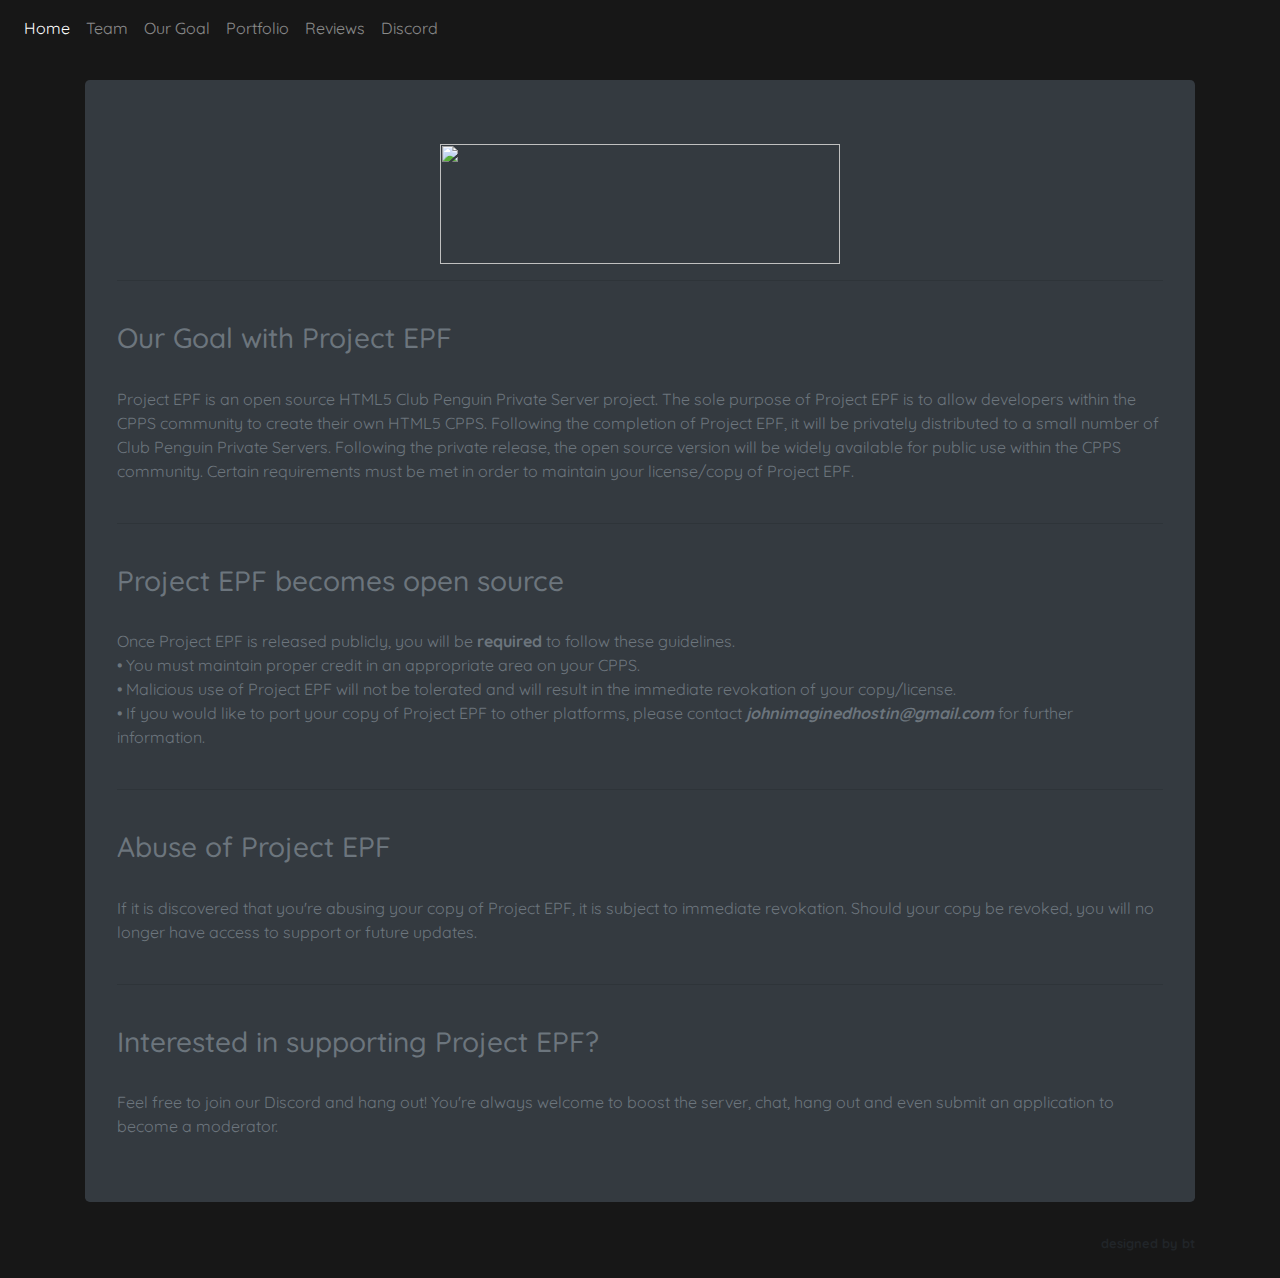
==== commit 8145d494: "Update index.html" ====
--- a/goal/index.html
+++ b/goal/index.html
@@ -19,11 +19,11 @@
 		<button class="navbar-toggler" type="button" data-toggle="collapse" data-target="#navbarNav" aria-controls="navbarNav" aria-expanded="false" aria-label="Toggle navigation"> <span class="navbar-toggler-icon"></span> </button>
 		<div class="collapse navbar-collapse" id="navbarNav">
 			<ul class="navbar-nav">
-				<li class="nav-item"> <a class="nav-link" href="/">Home</a> </li>
-				<li class="nav-item"> <a class="nav-link" href="/team">Team</a> </li>
-				<li class="nav-item active"> <a class="nav-link" href="/goal">Our Goal</a> </li>
-			    <li class="nav-item"> <a class="nav-link" href="/goal">Portfolio</a> </li>
-				<li class="nav-item"> <a class="nav-link" href="/reviews">Reviews</a> </li>
+				<li class="nav-item active"> <a class="nav-link" href="#">Home</a> </li>
+				<li class="nav-item"> <a class="nav-link" href="team/index.html">Team</a> </li>
+				<li class="nav-item"> <a class="nav-link" href="goal/index.html">Our Goal</a> </li>
+			    <li class="nav-item"> <a class="nav-link" href="portfolio/index.html">Portfolio</a> </li>
+				<li class="nav-item"> <a class="nav-link" href="reviews/index.html">Reviews</a> </li>
 				<li class="nav-item"> <a class="nav-link" href="https://discord.gg/b7EmhBkWud">Discord</a> </li>
 			</ul>
 		</div>
@@ -58,4 +58,4 @@
 		</div>
 		</div>
 </body>
-</html>+</html>
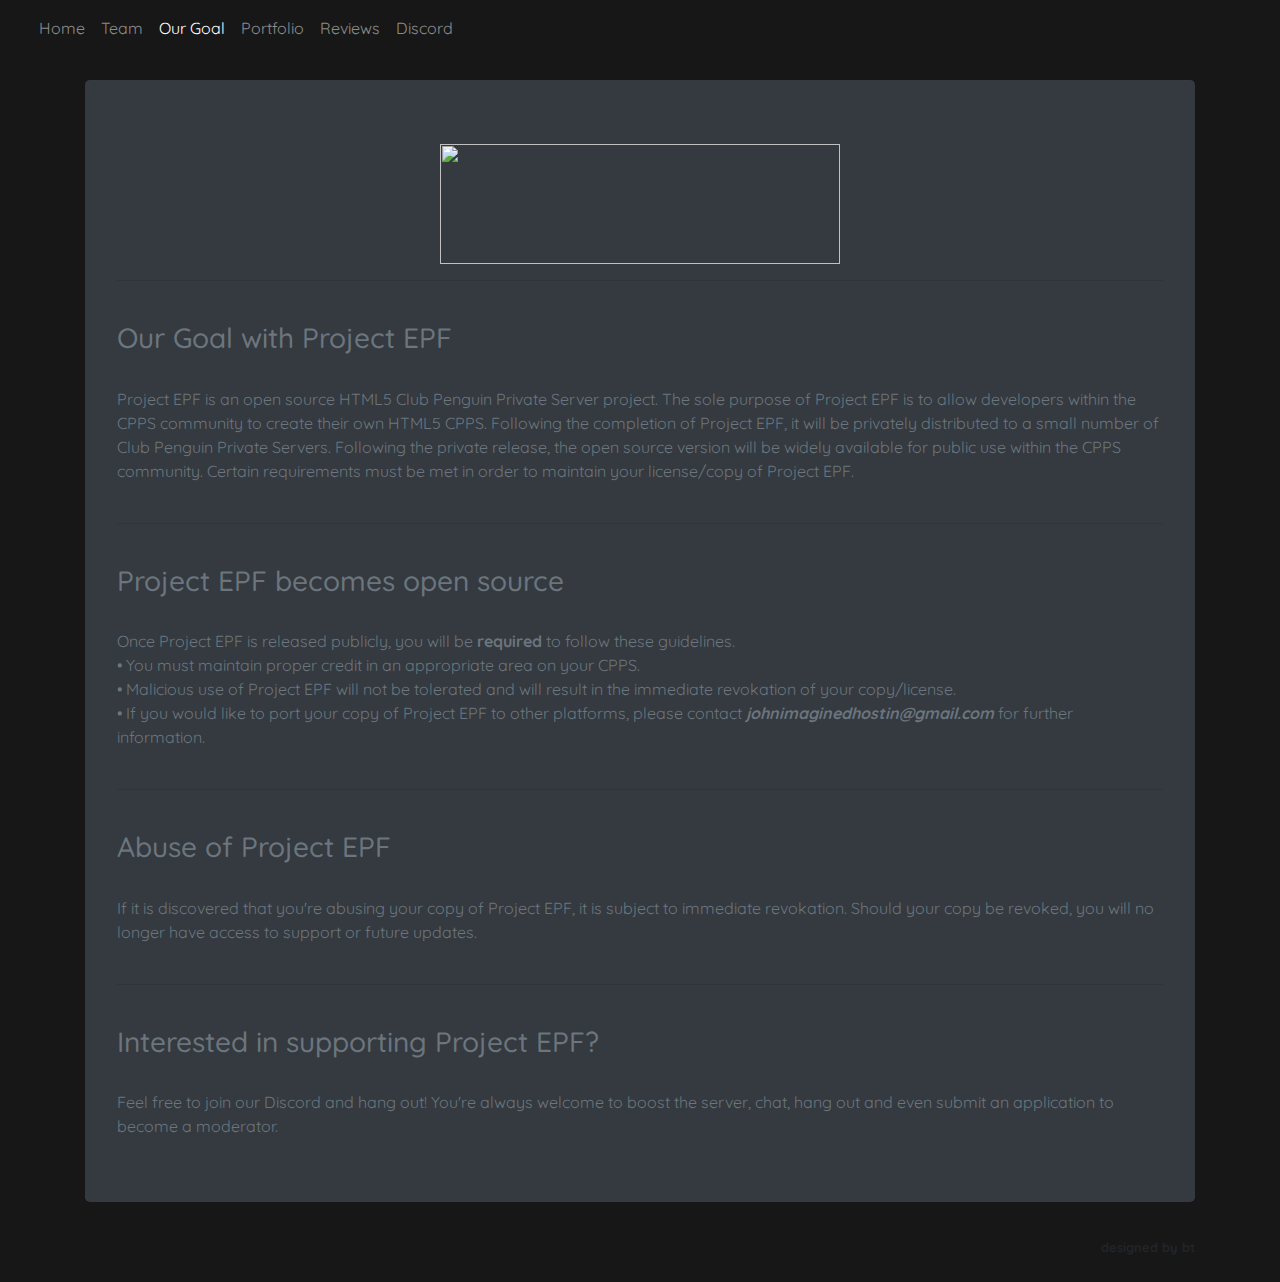
==== commit 969c8399: "Update index.html" ====
--- a/goal/index.html
+++ b/goal/index.html
@@ -1,9 +1,15 @@
-<html lang="en" ng-app="projectepf" class="no-js">
-
-<head>
+<!doctype html>
+<html lang="en">
+  <head>
+    <!-- Required meta tags -->
+    <meta charset="utf-8">
+    <meta name="viewport" content="width=device-width, initial-scale=1, shrink-to-fit=no">
+	<meta http-equiv="X-UA-Compatible" content="IE=edge">
 	<!--<![endif]-->
-	<title>Project EPF - Home</title>
+	<title>Project EPF - Our Goal</title>
 	<meta name="description" content="Project EPF - Open Source HTML5 Club Penguin">
+	<script src="https://code.jquery.com/jquery-3.5.1.slim.min.js" integrity="sha384-DfXdz2htPH0lsSSs5nCTpuj/zy4C+OGpamoFVy38MVBnE+IbbVYUew+OrCXaRkfj" crossorigin="anonymous"></script>
+    	<script src="https://cdn.jsdelivr.net/npm/bootstrap@4.6.0/dist/js/bootstrap.bundle.min.js" integrity="sha384-Piv4xVNRyMGpqkS2by6br4gNJ7DXjqk09RmUpJ8jgGtD7zP9yug3goQfGII0yAns" crossorigin="anonymous"></script>
 	<link rel="stylesheet" href="../assets/css/bootstrap.css">
 	<link rel="stylesheet" href="../assets/css/style.css">
 	<link rel="stylesheet" href="../assets/css/icons.css">
@@ -16,14 +22,15 @@
 
 <body>
 	<nav class="navbar navbar-expand-lg navbar-dark">
+		<div class="container-fluid">
 		<button class="navbar-toggler" type="button" data-toggle="collapse" data-target="#navbarNav" aria-controls="navbarNav" aria-expanded="false" aria-label="Toggle navigation"> <span class="navbar-toggler-icon"></span> </button>
 		<div class="collapse navbar-collapse" id="navbarNav">
 			<ul class="navbar-nav">
-				<li class="nav-item active"> <a class="nav-link" href="#">Home</a> </li>
-				<li class="nav-item"> <a class="nav-link" href="team/index.html">Team</a> </li>
-				<li class="nav-item"> <a class="nav-link" href="goal/index.html">Our Goal</a> </li>
-			    <li class="nav-item"> <a class="nav-link" href="portfolio/index.html">Portfolio</a> </li>
-				<li class="nav-item"> <a class="nav-link" href="reviews/index.html">Reviews</a> </li>
+				<li class="nav-item"> <a class="nav-link" href="../index.html">Home</a> </li>
+				<li class="nav-item"> <a class="nav-link" href="../team/index.html">Team</a> </li>
+				<li class="nav-item active"> <a class="nav-link" href="../goal/index.html">Our Goal</a> </li>
+			        <li class="nav-item"> <a class="nav-link" href="../portfolio/index.html">Portfolio</a> </li>
+				<li class="nav-item"> <a class="nav-link" href="../reviews/index.html">Reviews</a> </li>
 				<li class="nav-item"> <a class="nav-link" href="https://discord.gg/b7EmhBkWud">Discord</a> </li>
 			</ul>
 		</div>
